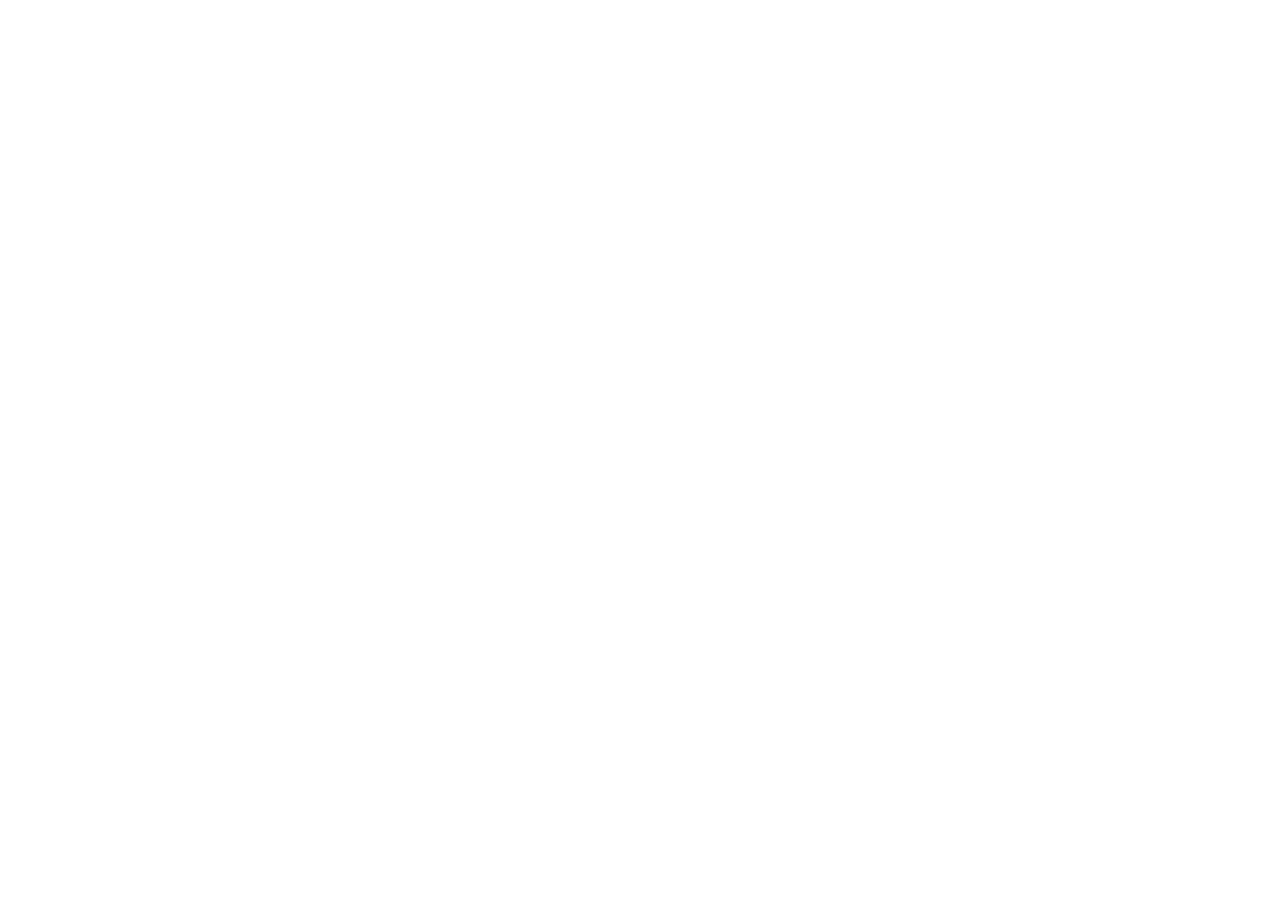
==== index.html @ 78899270 "files" ====
<!DOCTYPE html>
<html lang="en">
<head>
  <meta charset="UTF-8">
  <meta name="viewport" content="width=device-width, initial-scale=1.0">
  <meta http-equiv="X-UA-Compatible" content="ie=edge">
  <title>Leaflet Step-1</title>

  <!-- Leaflet CSS -->
  <link rel="stylesheet" href="https://unpkg.com/leaflet@1.0.0-rc.3/dist/leaflet.css" />

  <!-- Our CSS -->
  <link rel="stylesheet" type="text/css" href="static/css/style.css">
</head>
<body>

  <!-- The div that holds our map -->
  <div id="map"></div>

  <!-- Leaflet JavaScript -->
  <script src="https://unpkg.com/leaflet@1.0.0-rc.3/dist/leaflet.js"></script>
  <!-- D3 JavaScript -->
  <script type="text/javascript" src="https://cdnjs.cloudflare.com/ajax/libs/d3/4.2.3/d3.min.js"></script>
    <!-- API Key -->
    <script type="text/javascript" src="static/js/config.js"></script>
  <!-- Our JavaScript -->
  <script type="text/javascript" src="static/js/logic.js"></script>

</body>
</html>
---- static/css/style.css ----
body {
  padding: 0;
  margin: 0;
}

#map,
body,
html {
  height: 100%;
}
.legend {
  line-height: 18px;
  color: #555;
  ;
}
.legend i {
  width: 18px;
  height: 18px;
  float: left;
  margin-right: 8px;
  opacity: 0.9;
  background-color: antiquewhite;
}
.info {
  padding: 6px 8px;
 
  background: rgba(255,255,255,0.8);
  box-shadow: 0 0 15px rgba(0,0,0,0.2);
  border-radius: 5px;}
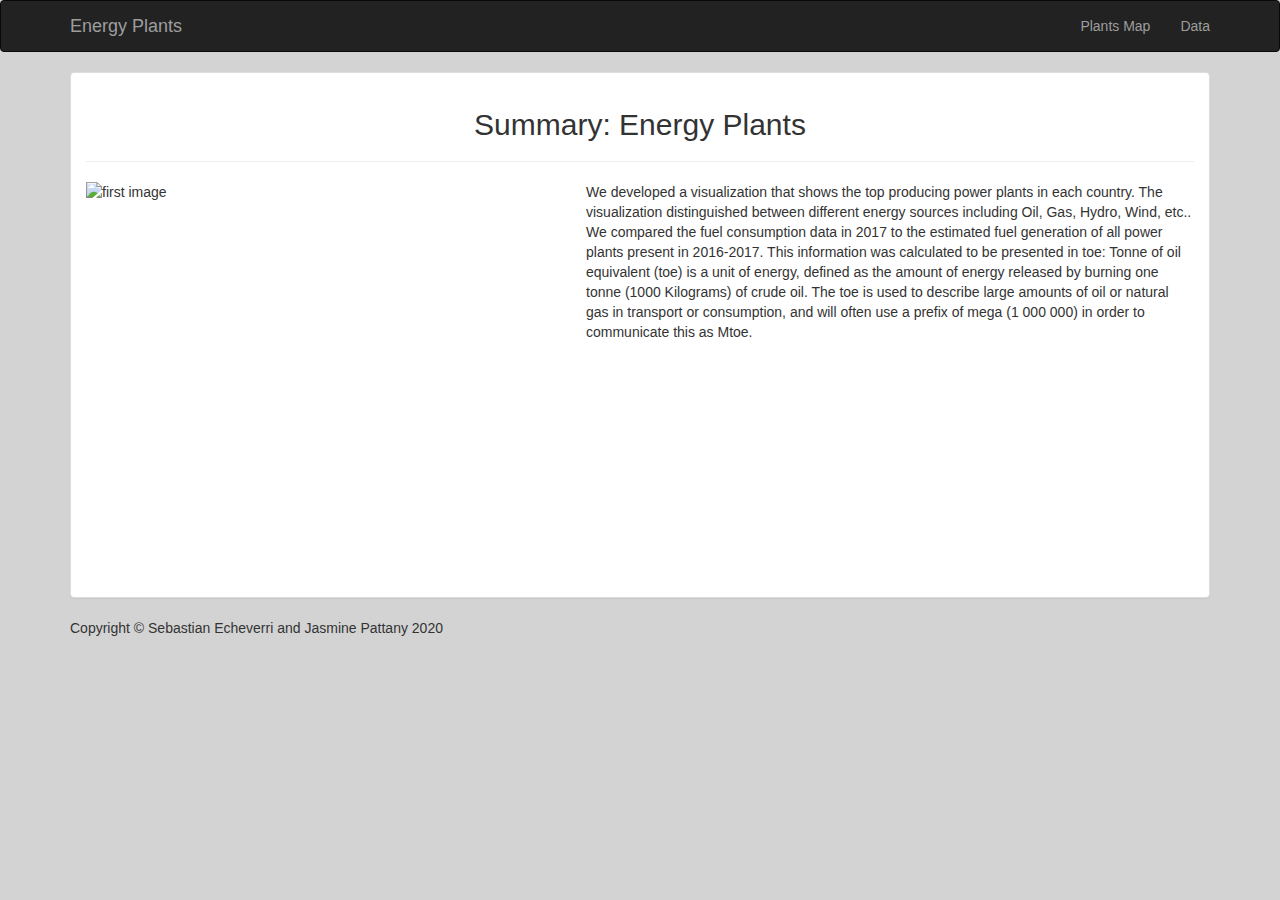
==== commit 87a1775f: "FInishing everything" ====
--- a/index.html
+++ b/index.html
@@ -1,30 +1,84 @@
 <!DOCTYPE html>
 <html lang="en">
 <head>
-  <meta charset="UTF-8">
-  <meta name="viewport" content="width=device-width, initial-scale=1.0">
-  <meta http-equiv="X-UA-Compatible" content="ie=edge">
-  <title>Leaflet Step-1</title>
+    <meta charset="UTF-8">
+    <meta name="viewport" content="width=device-width, initial-scale=1">
+    <meta http-equiv="X-UA-Compatible" content="ie=edge">
 
-  <!-- Leaflet CSS -->
-  <link rel="stylesheet" href="https://unpkg.com/leaflet@1.0.0-rc.3/dist/leaflet.css" />
+    <!-- Latest compiled and minified CSS -->
+    <link rel="stylesheet" href="https://maxcdn.bootstrapcdn.com/bootstrap/3.3.7/css/bootstrap.min.css" integrity="sha384-BVYiiSIFeK1dGmJRAkycuHAHRg32OmUcww7on3RYdg4Va+PmSTsz/K68vbdEjh4u" crossorigin="anonymous">
 
-  <!-- Our CSS -->
-  <link rel="stylesheet" type="text/css" href="static/css/style.css">
+    <!-- Optional theme -->
+    <link rel="stylesheet" href="https://maxcdn.bootstrapcdn.com/bootstrap/3.3.7/css/bootstrap-theme.min.css" integrity="sha384-rHyoN1iRsVXV4nD0JutlnGaslCJuC7uwjduW9SVrLvRYooPp2bWYgmgJQIXwl/Sp" crossorigin="anonymous">
+
+    <!-- jQuery (necessary for Bootstrap's JavaScript plugins) -->
+    <script src="https://ajax.googleapis.com/ajax/libs/jquery/1.12.4/jquery.min.js"></script>
+
+    <!-- Latest compiled and minified JavaScript -->
+    <script src="https://maxcdn.bootstrapcdn.com/bootstrap/3.3.7/js/bootstrap.min.js" integrity="sha384-Tc5IQib027qvyjSMfHjOMaLkfuWVxZxUPnCJA7l2mCWNIpG9mGCD8wGNIcPD7Txa" crossorigin="anonymous"></script>
+
+    <link rel="stylesheet" href="style.css">
+    
+    <title>Energy Plants Visualizations</title>
 </head>
-<body>
 
-  <!-- The div that holds our map -->
-  <div id="map"></div>
+<body style="background-color: lightgray">
+<!--Navigation Bar Header Section -->
+      <nav class="navbar navbar-inverse">
+        <div class="container">
+            
+            <div class="navbar-header">
+                <a class="navbar-brand logo" href="index.html"> 
+                <span class="nav-color">Energy Plants</span></a>
+            
+        </div>
 
-  <!-- Leaflet JavaScript -->
-  <script src="https://unpkg.com/leaflet@1.0.0-rc.3/dist/leaflet.js"></script>
-  <!-- D3 JavaScript -->
-  <script type="text/javascript" src="https://cdnjs.cloudflare.com/ajax/libs/d3/4.2.3/d3.min.js"></script>
-    <!-- API Key -->
-    <script type="text/javascript" src="static/js/config.js"></script>
-  <!-- Our JavaScript -->
-  <script type="text/javascript" src="static/js/logic.js"></script>
+            <div class="nav navbar-nav navbar-right">
+                
+                <li><a href="map.html"> Plants Map</a></li>
+                <li><a href="Bar_graph.html"> Data</a></li>                                           
+            </div>
+        </div>      
+    </nav>
 
+    <!--Content/ Body Section -->
+    <div class = "container" >
+        
+      <div class="row">
+      <div class="col-md-12">
+          <div class="panel panel-default">
+              <div class="panel-body">
+
+              <h2><center>Summary: Energy Plants</center></h2>
+              <hr>
+              <img src="https://cdn1.vectorstock.com/i/1000x1000/87/75/power-plant-icons-electricity-generation-plants-vector-8768775.jpg" height="400" width="500" align="left" alt="first image" >
+              <p class="p1">We developed a visualization that shows the top producing power plants in each country. The visualization  distinguished between different energy sources including Oil, Gas, Hydro, Wind, etc.. We compared the fuel consumption data in 2017 to the estimated fuel generation of all power plants present in 2016-2017. This information was calculated to be presented in toe: Tonne of oil equivalent (toe) is a unit of energy, defined as the amount of energy released by burning one tonne (1000 Kilograms) of crude oil. The toe is used to describe large amounts of oil or natural gas in transport or consumption, and will often use a prefix of mega (1 000 000) in order to communicate this as Mtoe.  </p>
+               <p class= "p1">
+              </p>
+          
+              <br>        
+              </div>
+         
+      </div>
+      </div>
+      
+</div>
+
+  <!-- Footer Section -->
+  <footer>
+    <div class="footer">Copyright &copy; Sebastian Echeverri and Jasmine Pattany 2020</div>
+  </footer>
+<!-- Bootstrap JS -->
+<script src="https://code.jquery.com/jquery-3.2.1.slim.min.js" integrity="sha384-KJ3o2DKtIkvYIK3UENzmM7KCkRr/rE9/Qpg6aAZGJwFDMVNA/GpGFF93hXpG5KkN"
+crossorigin="anonymous"></script>
+<script src="https://cdnjs.cloudflare.com/ajax/libs/popper.js/1.12.9/umd/popper.min.js" integrity="sha384-ApNbgh9B+Y1QKtv3Rn7W3mgPxhU9K/ScQsAP7hUibX39j7fakFPskvXusvfa0b4Q"
+crossorigin="anonymous"></script>
+<script src="https://maxcdn.bootstrapcdn.com/bootstrap/4.0.0/js/bootstrap.min.js" integrity="sha384-JZR6Spejh4U02d8jOt6vLEHfe/JQGiRRSQQxSfFWpi1MquVdAyjUar5+76PVCmYl"
+crossorigin="anonymous"></script>
+<script src="https://cdnjs.cloudflare.com/ajax/libs/echarts/4.1.0/echarts-en.common.min.js"></script>
 </body>
 </html>
+
+
+
+    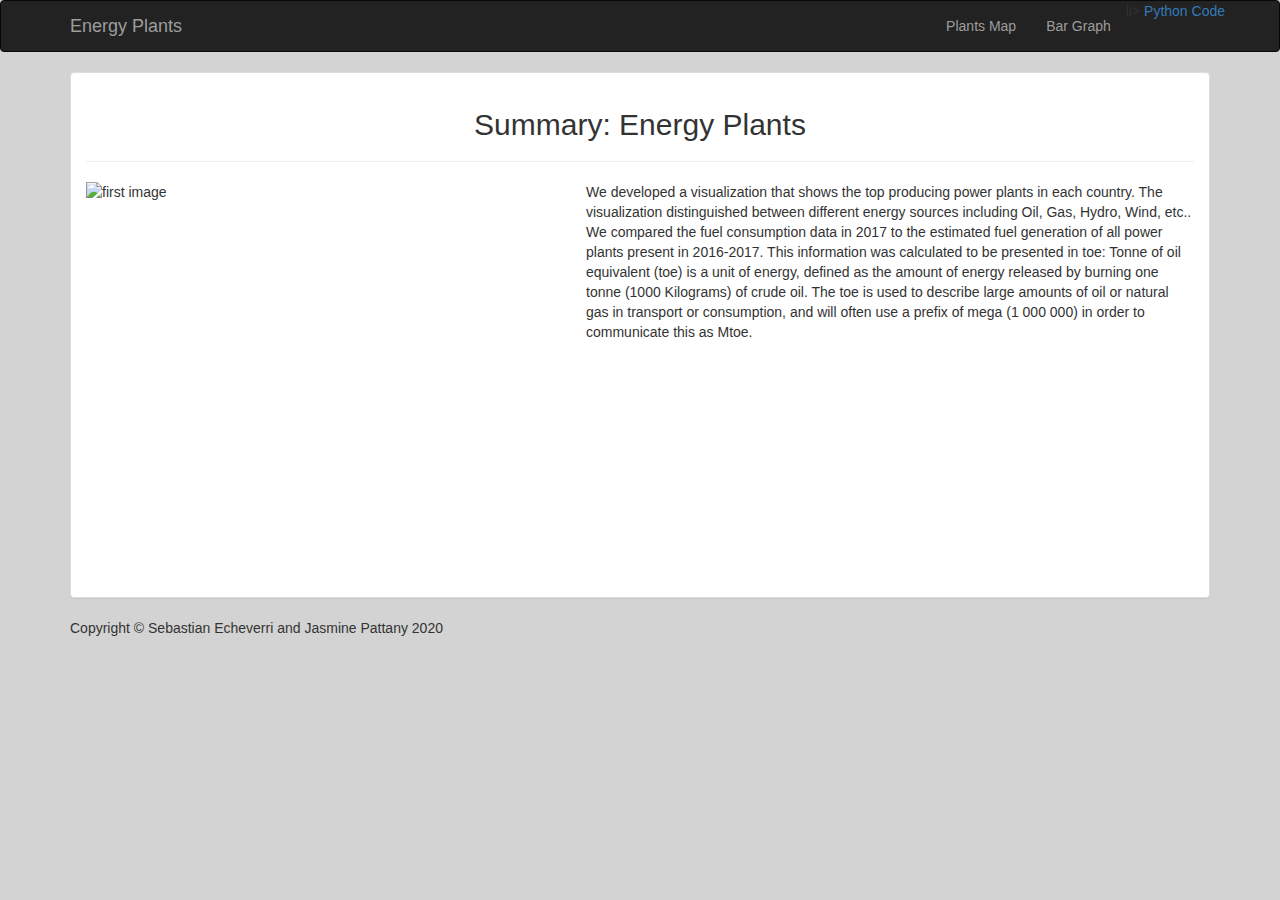
==== commit cb0de7b7: "adding  python code to html" ====
--- a/index.html
+++ b/index.html
@@ -36,7 +36,8 @@
             <div class="nav navbar-nav navbar-right">
                 
                 <li><a href="map.html"> Plants Map</a></li>
-                <li><a href="Bar_graph.html"> Data</a></li>                                           
+                <li><a href="Bar_graph.html"> Bar Graph</a></li>  
+                li><a href="my.html"> Python Code </a></li>                                           
             </div>
         </div>      
     </nav>
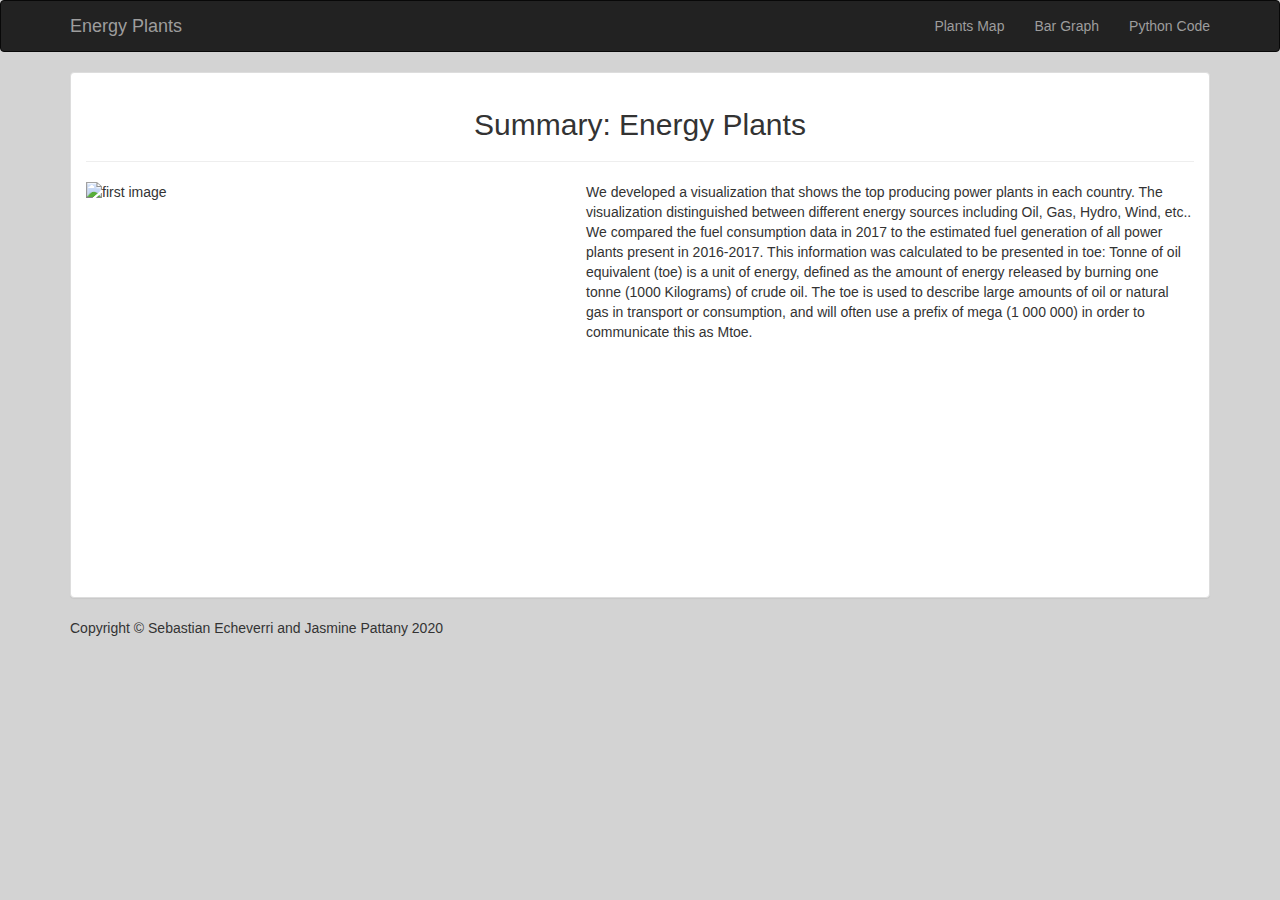
==== commit 8e4f1fb4: "fixing it" ====
--- a/index.html
+++ b/index.html
@@ -37,7 +37,7 @@
                 
                 <li><a href="map.html"> Plants Map</a></li>
                 <li><a href="Bar_graph.html"> Bar Graph</a></li>  
-                li><a href="my.html"> Python Code </a></li>                                           
+                <li><a href="my.html"> Python Code </a></li>                                           
             </div>
         </div>      
     </nav>
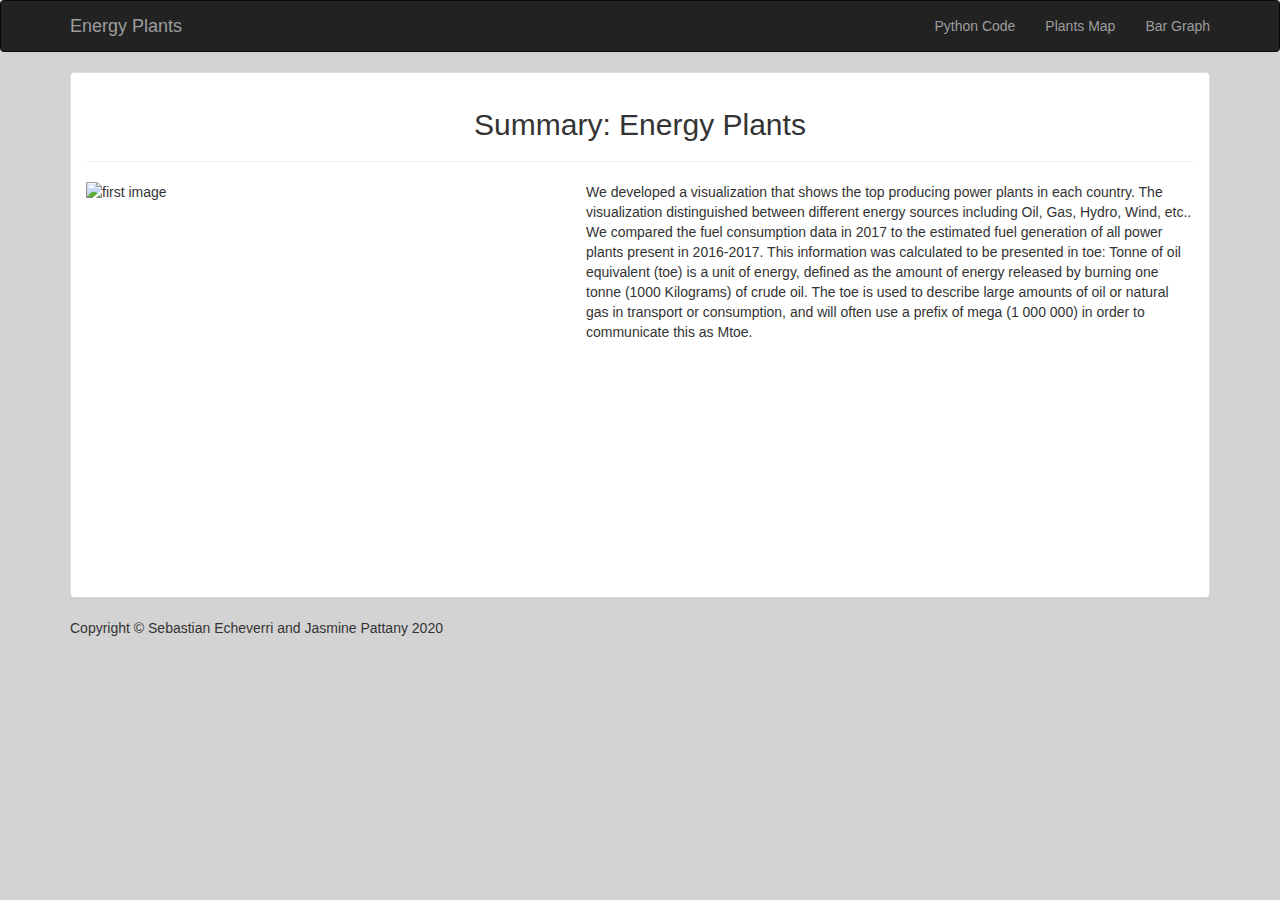
==== commit 919a69d3: "adding mongo db" ====
--- a/index.html
+++ b/index.html
@@ -34,10 +34,10 @@
         </div>
 
             <div class="nav navbar-nav navbar-right">
-                
+                <li><a href="my.html"> Python Code </a></li>  
                 <li><a href="map.html"> Plants Map</a></li>
                 <li><a href="Bar_graph.html"> Bar Graph</a></li>  
-                <li><a href="my.html"> Python Code </a></li>                                           
+                                                          
             </div>
         </div>      
     </nav>
